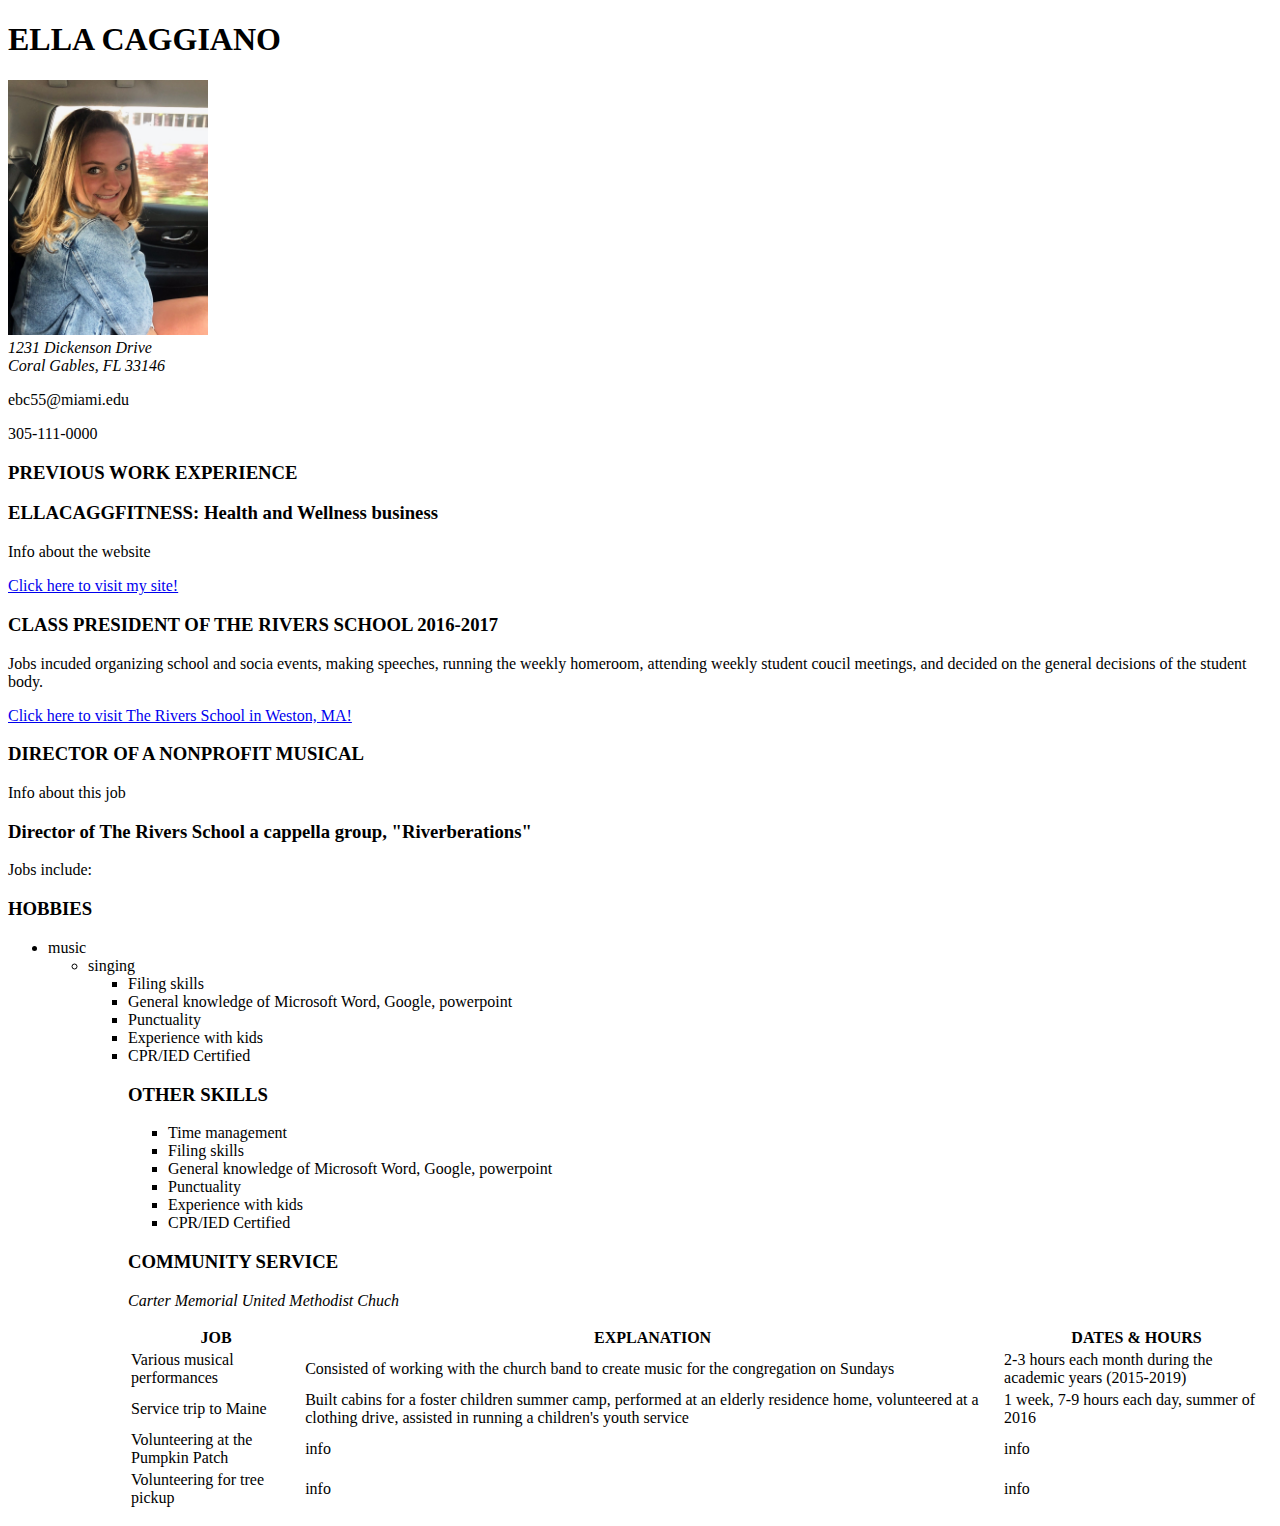
==== hw/resumehomework/index.html @ c355c55c "Initial commit" ====
<!DOCTYPE HTML>

<html>

  <head>
    <title>ELLA CAGGIANO</title>
    <meta charset="utf-8">
    <meta name="author"content="Ella Caggiano">
  </head>


  <body>
<h1>ELLA CAGGIANO</h1>
    <img src="images/profile.jpg" width="200">
    <address>1231 Dickenson Drive<br>Coral Gables, FL 33146</address>
    <!--This is not my actual address or phone number-->

<p>ebc55@miami.edu</p>
<p> 305-111-0000</p>

<h3>PREVIOUS WORK EXPERIENCE</h3>

    <h3><strong>ELLACAGGFITNESS:</strong> Health and Wellness business</h3>
<p> Info about the website </p>
<a href="http://www.Instagram.com/ellacaggfitness">Click here to visit my site!</a>

  <h3><strong>CLASS PRESIDENT OF THE RIVERS SCHOOL 2016-2017</strong></h3>
<p>Jobs incuded organizing school and socia events, making speeches, running the weekly homeroom, attending weekly student coucil meetings, and decided on the general decisions of the student body.</p>
<a href="https://www.rivers.org">Click here to visit The Rivers School in Weston, MA!</a>


  <h3><strong>DIRECTOR OF A NONPROFIT MUSICAL</strong></h3>
<p>Info about this job</p>

<h3>Director of The Rivers School a cappella group, "Riverberations"</h3>
<p>Jobs include:</p>


<h3>HOBBIES</h3>
  <ul>
        <li>music</li>
          <ul>
          <li>singing</li>
          
  <ul>
    <li>Filing skills</li>
        <li>General knowledge of Microsoft Word, Google, powerpoint</li>
        <li>Punctuality</li>
        <li>Experience with kids</li>
        <li>CPR/IED Certified</li>


  <h3>OTHER SKILLS</h3>
    <ul>
          <li>Time management</li>
          <li>Filing skills</li>
          <li>General knowledge of Microsoft Word, Google, powerpoint</li>
          <li>Punctuality</li>
          <li>Experience with kids</li>
          <li>CPR/IED Certified</li>

    </ul>


<h3>COMMUNITY SERVICE</h3>
<p><em>Carter Memorial United Methodist Chuch</em></p>
<table>
  <th>JOB</th>
  <th>EXPLANATION</th>
  <th>DATES & HOURS</th>
  <tr>
      <td>Various musical performances</td>
      <td>Consisted of working with the church band to create music for the congregation on Sundays</td>
      <td>2-3 hours each month during the academic years (2015-2019)</td>
  </tr>
  <tr>
      <td>Service trip to Maine</td>
      <td>Built cabins for a foster children summer camp, performed at an elderly residence home, volunteered at a clothing drive, assisted in running a children's youth service</td>
      <td>1 week, 7-9 hours each day, summer of 2016</td>
  </tr>
  <tr>
      <td>Volunteering at the Pumpkin Patch</td>
      <td>info</td>
      <td>info</td>
  </tr>
  <tr>
      <td>Volunteering for tree pickup</td>
      <td>info</td>
      <td>info</td>
</table>
  </body>



</html>
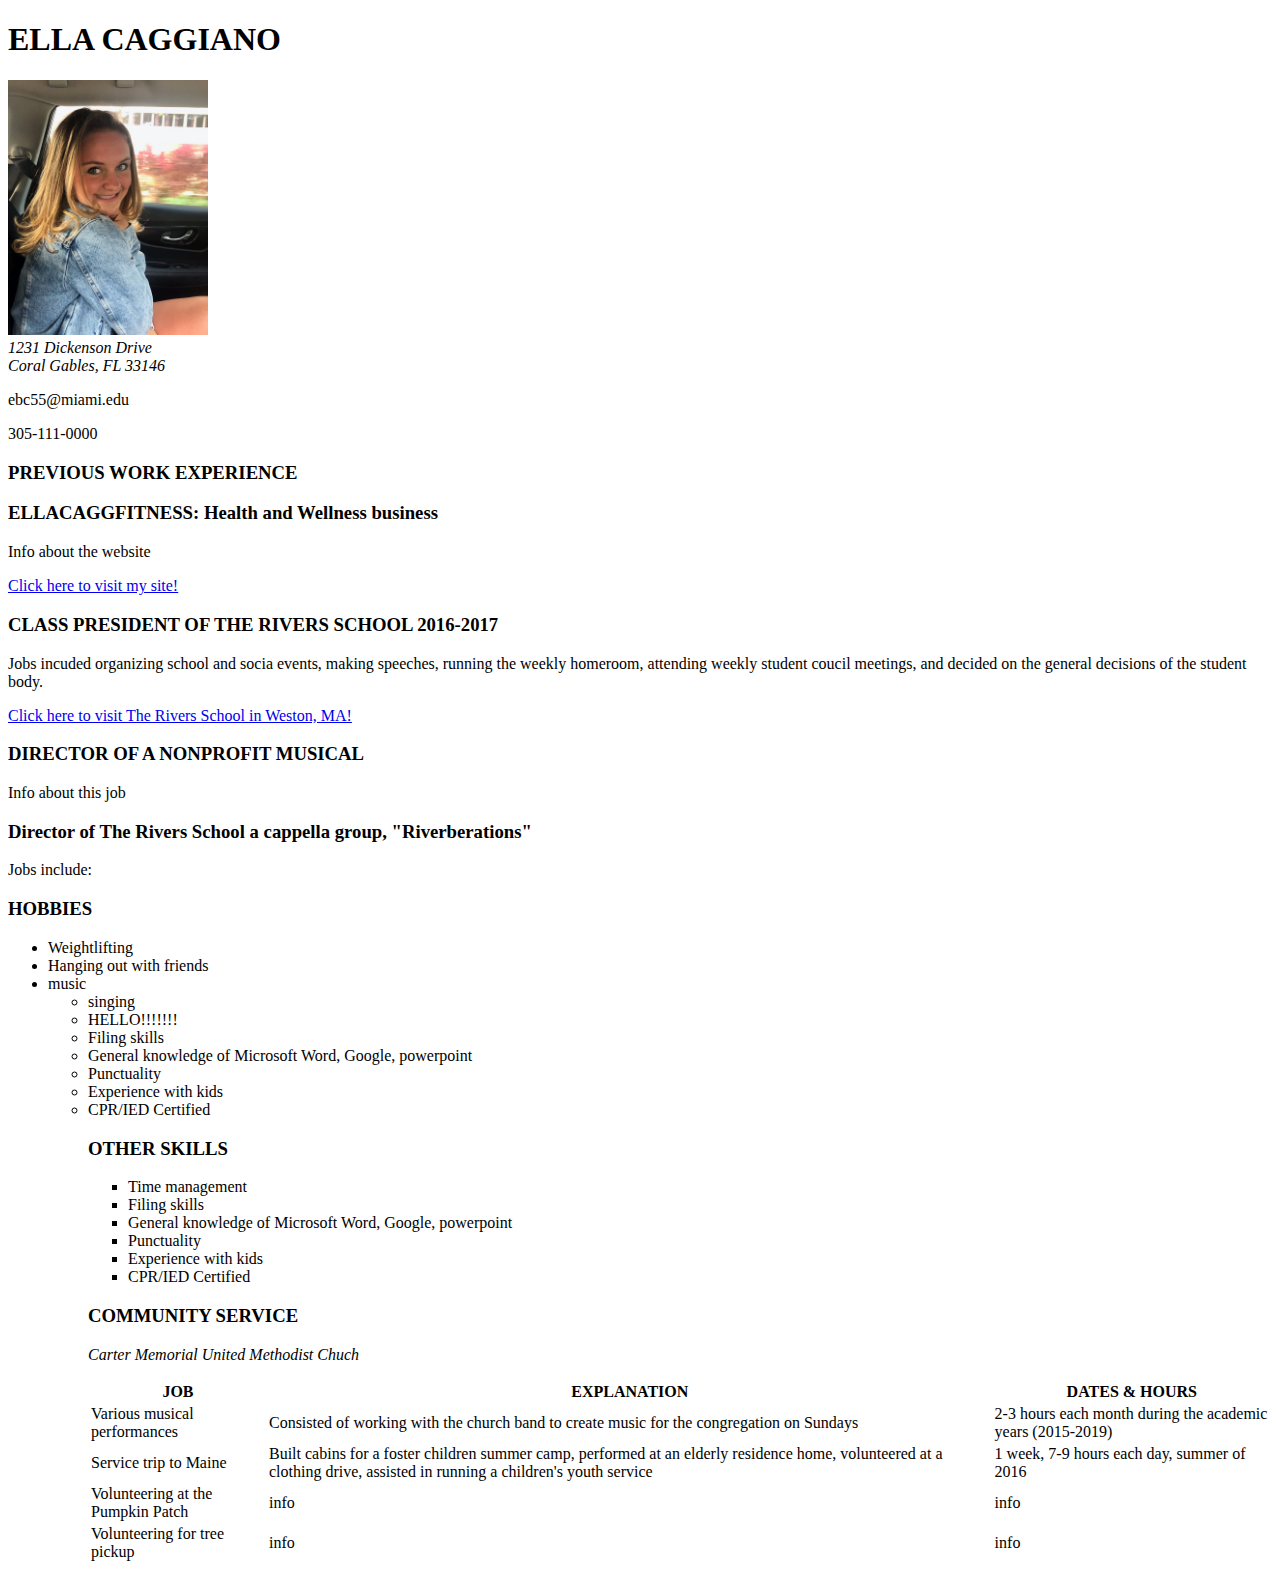
==== commit d371e5c6: "I made a change" ====
--- a/hw/resumehomework/index.html
+++ b/hw/resumehomework/index.html
@@ -38,11 +38,13 @@
 
 <h3>HOBBIES</h3>
   <ul>
+        <li>Weightlifting</li>
+        <li>Hanging out with friends</li>
+
         <li>music</li>
           <ul>
           <li>singing</li>
-          
-  <ul>
+          <li>HELLO!!!!!!!</li>
     <li>Filing skills</li>
         <li>General knowledge of Microsoft Word, Google, powerpoint</li>
         <li>Punctuality</li>
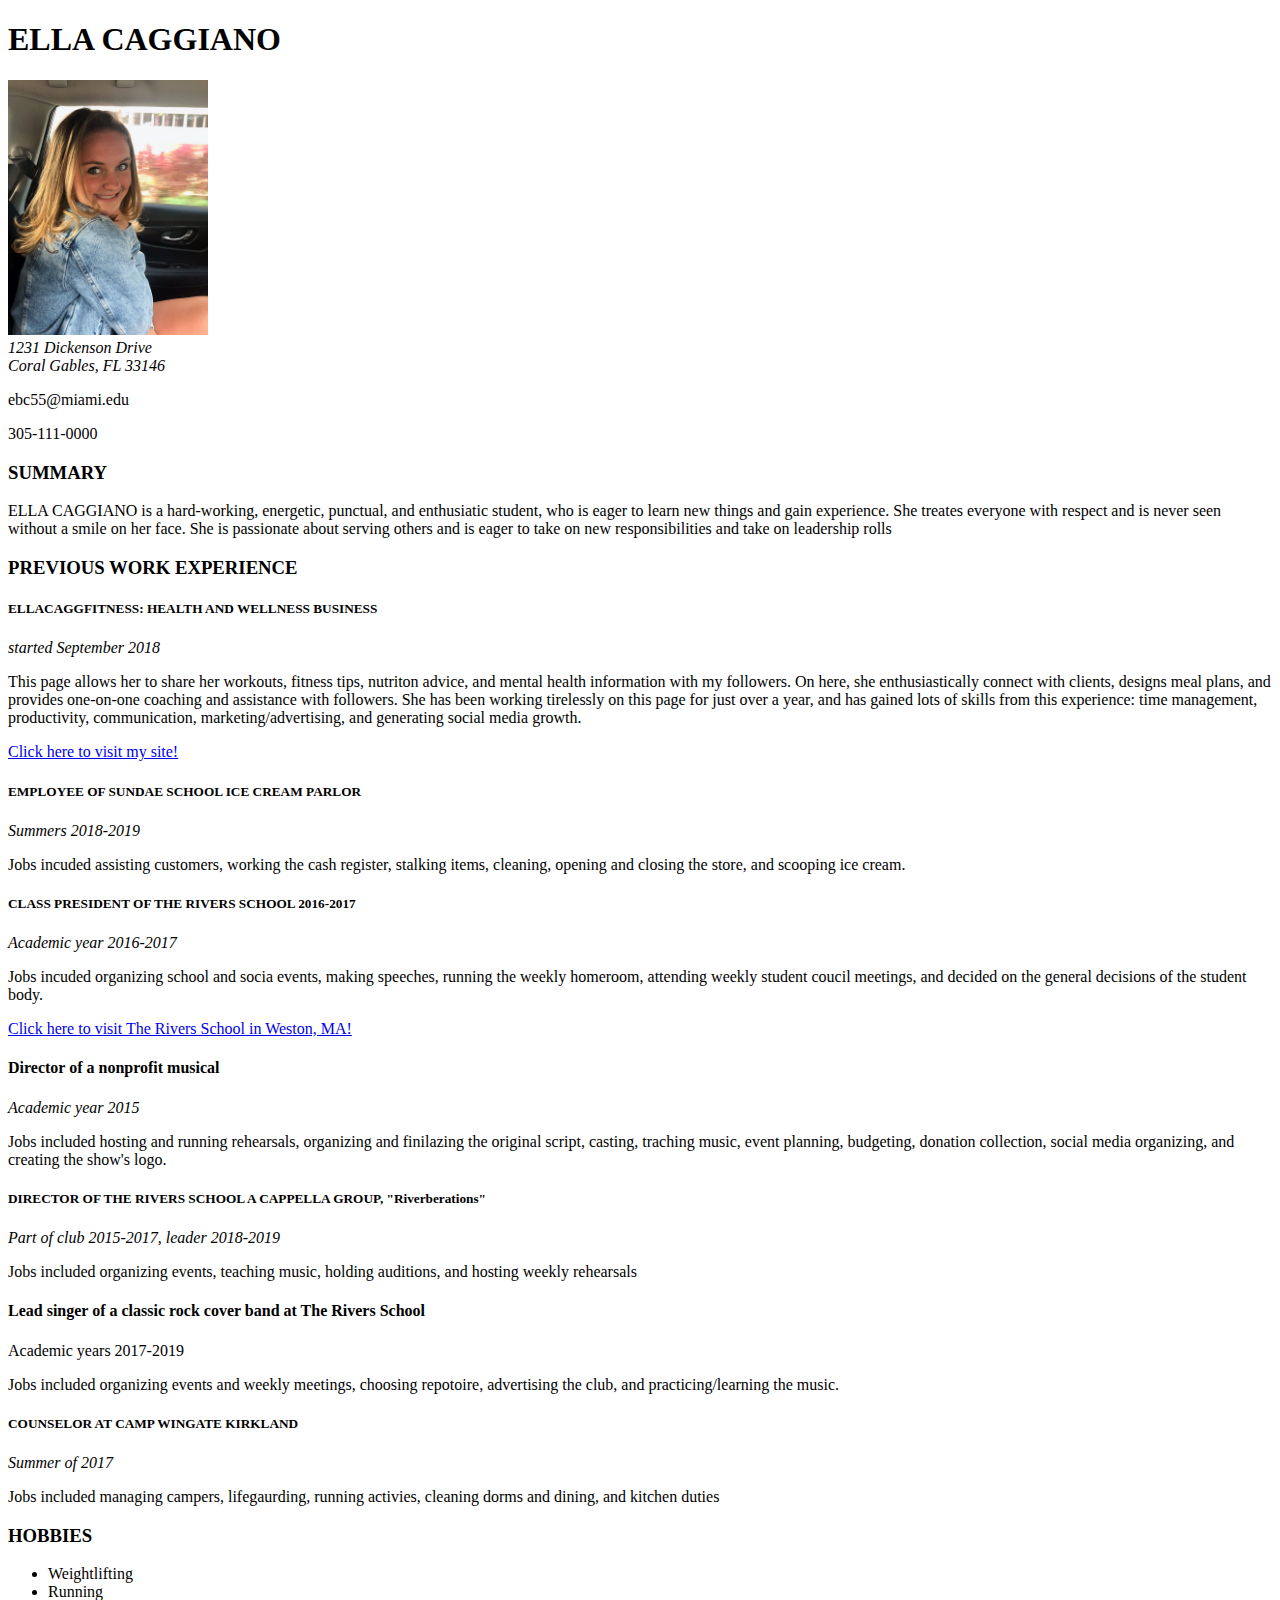
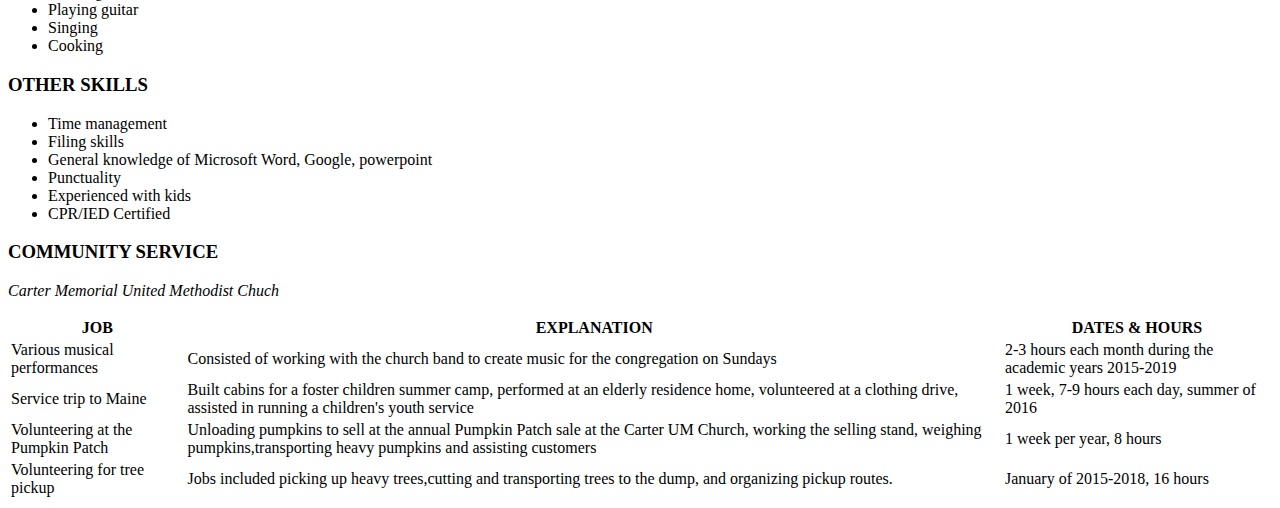
==== commit 8a5d4a05: "hw finish" ====
--- a/hw/resumehomework/index.html
+++ b/hw/resumehomework/index.html
@@ -1,7 +1,6 @@
 <!DOCTYPE HTML>
 
 <html>
-
   <head>
     <title>ELLA CAGGIANO</title>
     <meta charset="utf-8">
@@ -16,41 +15,54 @@
     <!--This is not my actual address or phone number-->
 
 <p>ebc55@miami.edu</p>
-<p> 305-111-0000</p>
+<p>305-111-0000</p>
+
+
+<h3>SUMMARY</h3>
+<p><stong>ELLA CAGGIANO</strong> is a hard-working, energetic, punctual, and enthusiatic student, who is eager to learn new things and gain experience. She treates everyone with respect and is never seen without a smile on her face. She is passionate about serving others and is eager to take on new responsibilities and take on leadership rolls</p>
+
 
 <h3>PREVIOUS WORK EXPERIENCE</h3>
 
-    <h3><strong>ELLACAGGFITNESS:</strong> Health and Wellness business</h3>
-<p> Info about the website </p>
+    <h5><strong>ELLACAGGFITNESS:</strong> HEALTH AND WELLNESS BUSINESS</h5>
+<p><em>started September 2018</em></p>
+<p> This page allows her to share her workouts, fitness tips, nutriton advice, and mental health information with my followers. On here, she enthusiastically connect with clients, designs meal plans, and provides one-on-one coaching and assistance with followers. She has been working tirelessly  on this page for just over a year, and has gained lots of skills from this experience: time management, productivity, communication, marketing/advertising, and generating social media growth.</p>
 <a href="http://www.Instagram.com/ellacaggfitness">Click here to visit my site!</a>
 
-  <h3><strong>CLASS PRESIDENT OF THE RIVERS SCHOOL 2016-2017</strong></h3>
+<h5>EMPLOYEE OF SUNDAE SCHOOL ICE CREAM PARLOR</h5>
+<p><em>Summers 2018-2019</em></p>
+<p>Jobs incuded assisting customers, working the cash register, stalking items, cleaning, opening and closing the store, and scooping ice cream.</p>
+
+<h5><strong>CLASS PRESIDENT OF THE RIVERS SCHOOL 2016-2017</strong></h5>
+<p><em>Academic year 2016-2017</em></p>
 <p>Jobs incuded organizing school and socia events, making speeches, running the weekly homeroom, attending weekly student coucil meetings, and decided on the general decisions of the student body.</p>
 <a href="https://www.rivers.org">Click here to visit The Rivers School in Weston, MA!</a>
 
 
-  <h3><strong>DIRECTOR OF A NONPROFIT MUSICAL</strong></h3>
-<p>Info about this job</p>
+<h4><strong>Director of a nonprofit musical</strong></h4>
+<p><em>Academic year 2015</em></p>
+<p>Jobs included hosting and running rehearsals, organizing and finilazing the original script, casting, traching music, event planning, budgeting, donation collection, social media organizing, and creating the show's logo.</p>
 
-<h3>Director of The Rivers School a cappella group, "Riverberations"</h3>
-<p>Jobs include:</p>
+<h5><strong>DIRECTOR OF THE RIVERS SCHOOL A CAPPELLA GROUP, "Riverberations"</strong></h5>
+<p><em>Part of club 2015-2017, leader 2018-2019</em></p>
+<p>Jobs included organizing events, teaching music, holding auditions, and hosting weekly rehearsals</p>
 
+<h4>Lead singer of a classic rock cover band at The Rivers School</h4>
+<p>Academic years 2017-2019</p>
+<p>Jobs included organizing events and weekly meetings, choosing repotoire, advertising the club, and practicing/learning the music.</p>
+
+<h5><strong>COUNSELOR AT CAMP WINGATE KIRKLAND</strong></h5>
+<p><em>Summer of 2017</em></p>
+<p>Jobs included managing campers, lifegaurding, running activies, cleaning dorms and dining, and kitchen duties</p>
 
 <h3>HOBBIES</h3>
-  <ul>
+    <ul>
         <li>Weightlifting</li>
-        <li>Hanging out with friends</li>
-
-        <li>music</li>
-          <ul>
-          <li>singing</li>
-          <li>HELLO!!!!!!!</li>
-    <li>Filing skills</li>
-        <li>General knowledge of Microsoft Word, Google, powerpoint</li>
-        <li>Punctuality</li>
-        <li>Experience with kids</li>
-        <li>CPR/IED Certified</li>
-
+        <li>Running</li>
+        <li>Playing guitar</li>
+        <li>Singing</li>
+        <li>Cooking </li>
+    </ul>
 
   <h3>OTHER SKILLS</h3>
     <ul>
@@ -58,9 +70,8 @@
           <li>Filing skills</li>
           <li>General knowledge of Microsoft Word, Google, powerpoint</li>
           <li>Punctuality</li>
-          <li>Experience with kids</li>
+          <li>Experienced with kids</li>
           <li>CPR/IED Certified</li>
-
     </ul>
 
 
@@ -73,7 +84,7 @@
   <tr>
       <td>Various musical performances</td>
       <td>Consisted of working with the church band to create music for the congregation on Sundays</td>
-      <td>2-3 hours each month during the academic years (2015-2019)</td>
+      <td>2-3 hours each month during the academic years 2015-2019</td>
   </tr>
   <tr>
       <td>Service trip to Maine</td>
@@ -82,13 +93,13 @@
   </tr>
   <tr>
       <td>Volunteering at the Pumpkin Patch</td>
-      <td>info</td>
-      <td>info</td>
+      <td>Unloading pumpkins to sell at the annual Pumpkin Patch sale at the Carter UM Church, working the selling stand, weighing pumpkins,transporting heavy pumpkins and assisting customers</td>
+      <td>1 week per year, 8 hours</td>
   </tr>
   <tr>
       <td>Volunteering for tree pickup</td>
-      <td>info</td>
-      <td>info</td>
+      <td>Jobs included picking up heavy trees,cutting and transporting trees to the dump, and organizing pickup routes. </td>
+      <td>January of 2015-2018, 16 hours</td>
 </table>
   </body>
 
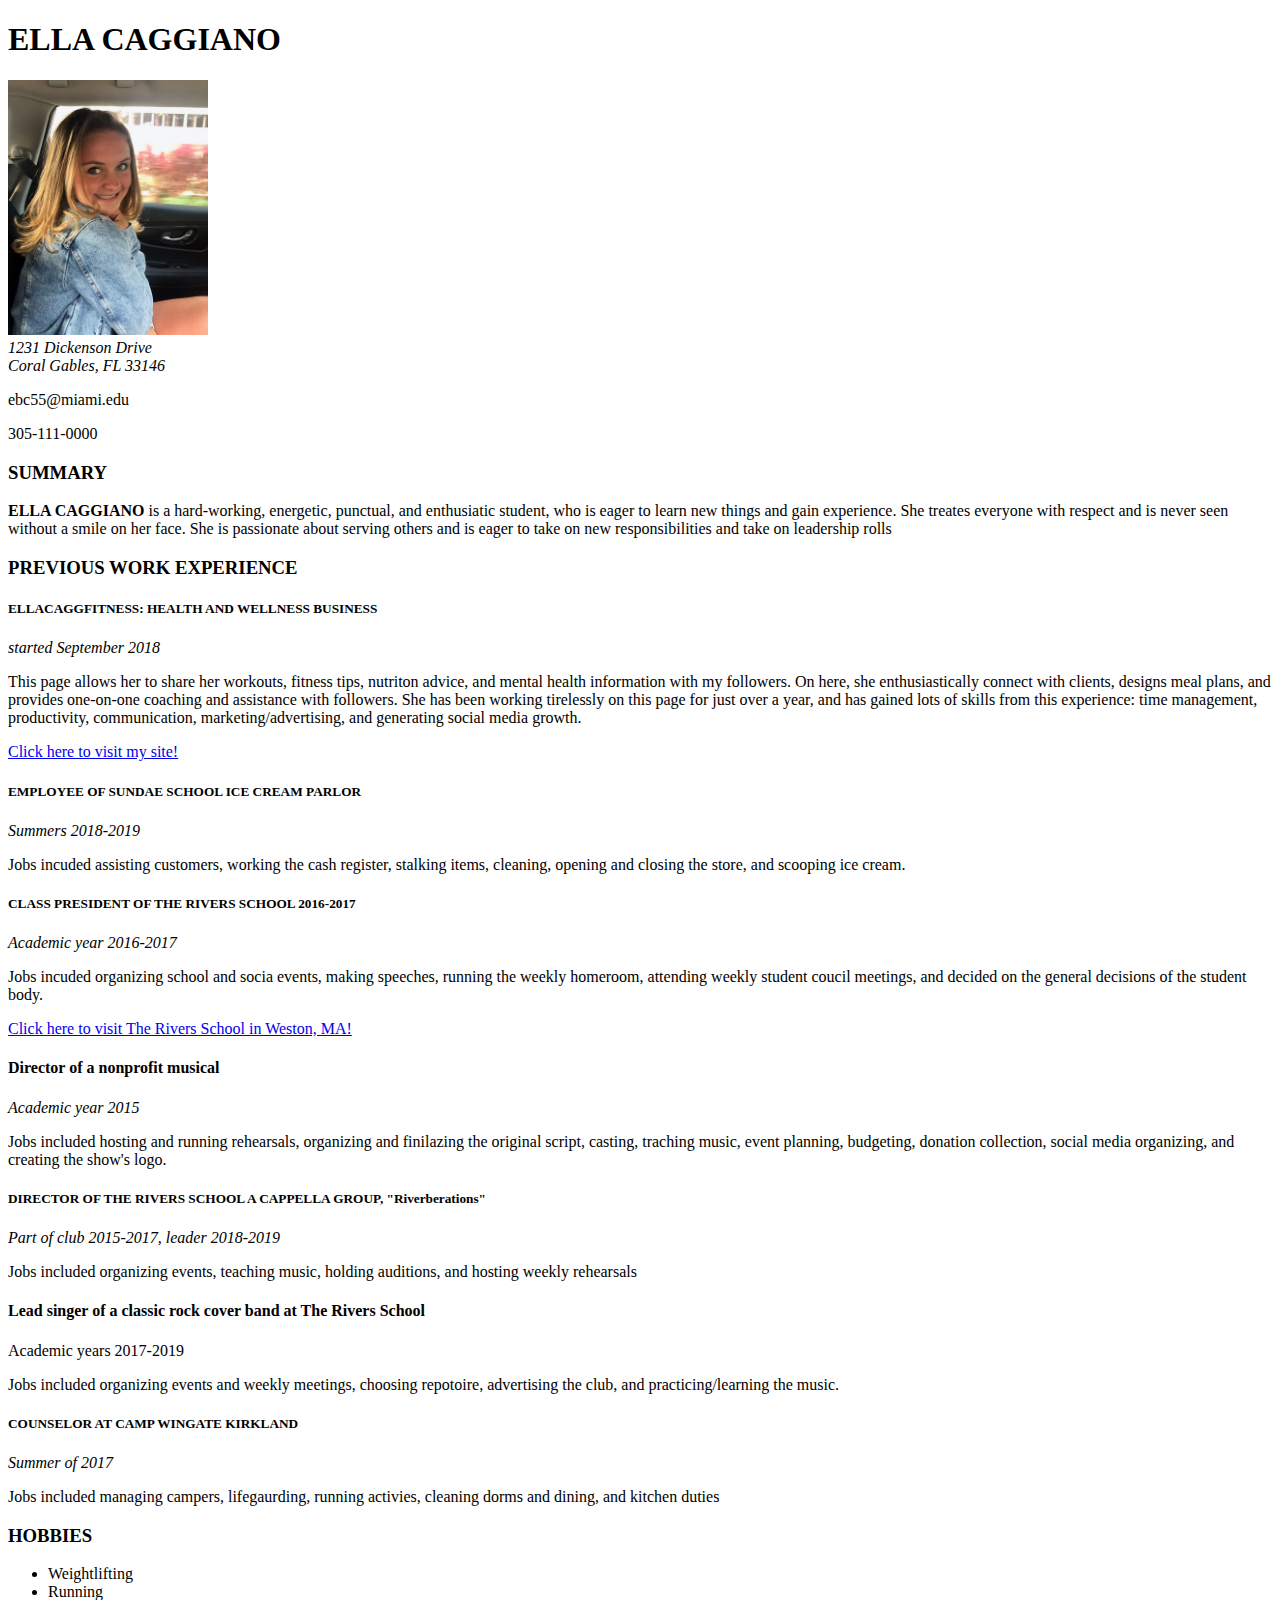
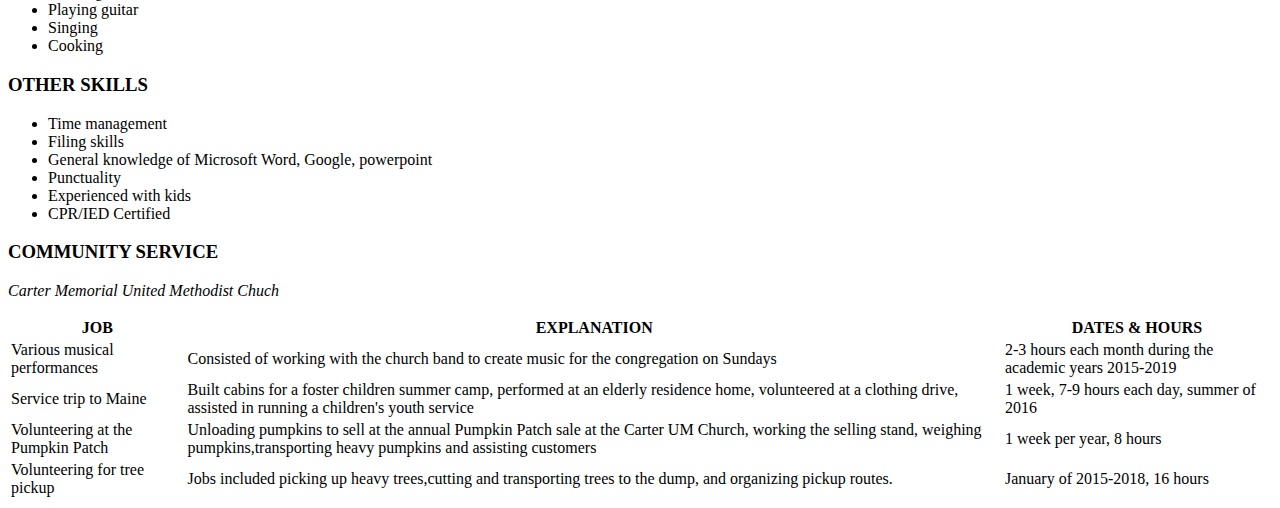
==== commit 2b8fbdf0: "Finished CSS resume" ====
--- a/hw/resumehomework/index.html
+++ b/hw/resumehomework/index.html
@@ -4,7 +4,7 @@
   <head>
     <title>ELLA CAGGIANO</title>
     <meta charset="utf-8">
-    <meta name="author"content="Ella Caggiano">
+  <meta name="author"content="Ella Caggiano">
   </head>
 
 
@@ -19,7 +19,7 @@
 
 
 <h3>SUMMARY</h3>
-<p><stong>ELLA CAGGIANO</strong> is a hard-working, energetic, punctual, and enthusiatic student, who is eager to learn new things and gain experience. She treates everyone with respect and is never seen without a smile on her face. She is passionate about serving others and is eager to take on new responsibilities and take on leadership rolls</p>
+<p><strong>ELLA CAGGIANO</strong> is a hard-working, energetic, punctual, and enthusiatic student, who is eager to learn new things and gain experience. She treates everyone with respect and is never seen without a smile on her face. She is passionate about serving others and is eager to take on new responsibilities and take on leadership rolls</p>
 
 
 <h3>PREVIOUS WORK EXPERIENCE</h3>
